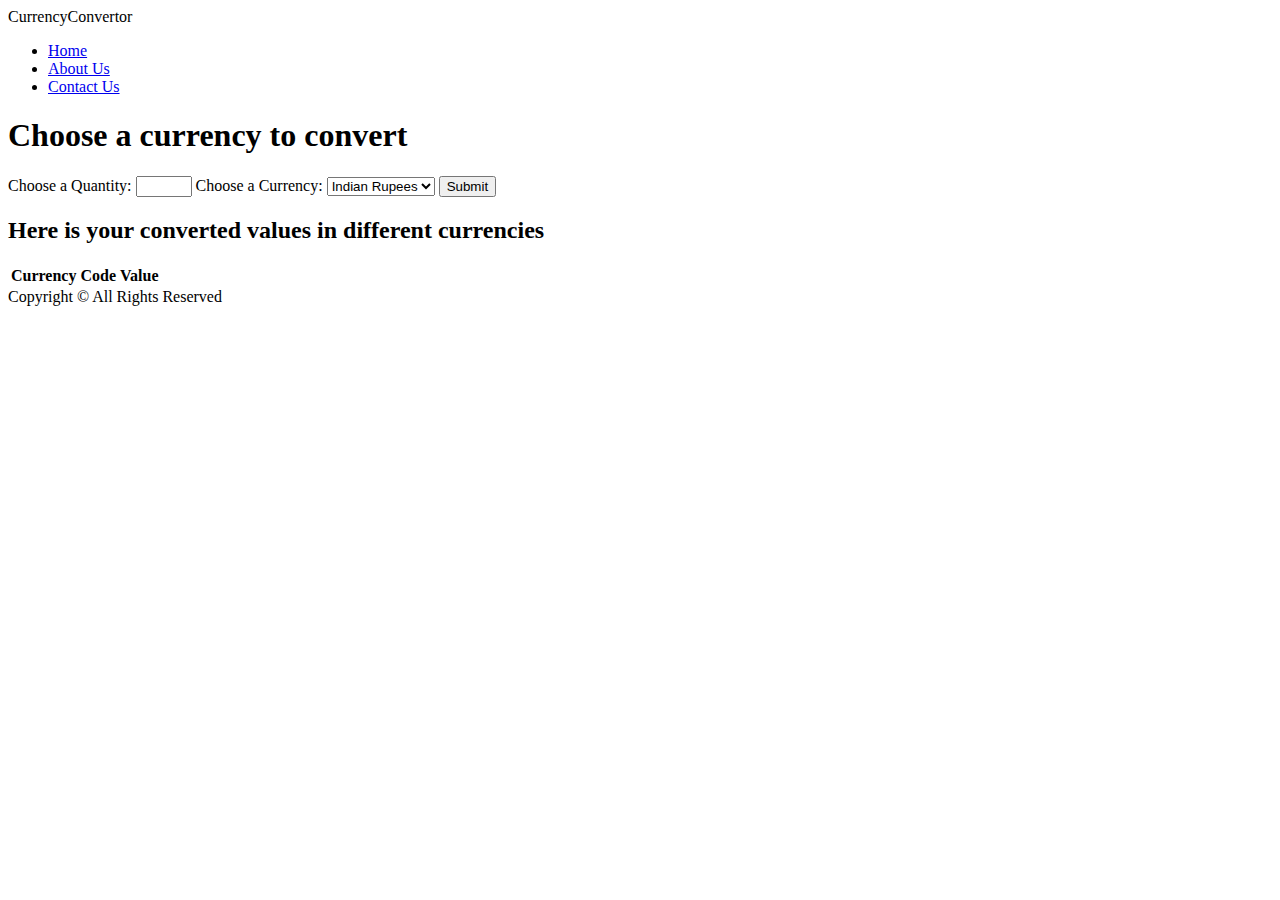
==== index.html @ 15cb8711 "added index.html" ====
<!DOCTYPE html>
<html lang="en">
<head>
    <meta charset="UTF-8">
    <meta name="viewport" content="width=device-width, initial-scale=1.0">
    <title>Currency Convertor</title>
    <link rel="stylesheet" href="style.css">
</head>
<body>
    <nav>
        <div class="logo">CurrencyConvertor</div>
        <ul>
            <li><a href="/">Home</a></li>
            <li><a href="/about">About Us</a></li>
            <li><a href="/contact">Contact Us</a></li>
        </ul>
    </nav>

    <div class="container">
        <h1>Choose a currency to convert</h1>
        <form action="/action.php" method="get"> 
            <label for="quantity">Choose a Quantity:</label>
            <input type="number" name="quantity" min="1" max="10">
            <label for="currency">Choose a Currency:</label>
            <select name="currency">
                <option value="INR">Indian Rupees</option>
                <option value="USD">US Dollar</option>
                <option value="EUR">Euro</option>
            </select>
            <button class="btn" type="submit">Submit</button>
        </form>

        <div class="output">
            <h2>Here is your converted values in different currencies</h2>
            <table>
                <thead>
                    <tr>
                        <th>Currency</th>
                        <th>Code</th>
                        <th>Value</th>
                    </tr>
                </thead>
                <tbody>
                    
                </tbody>
            </table>
        </div>
    </div>

    <footer>
        Copyright &copy; All Rights Reserved
    </footer>
    <script src="main.js"></script>
</body>
</html>
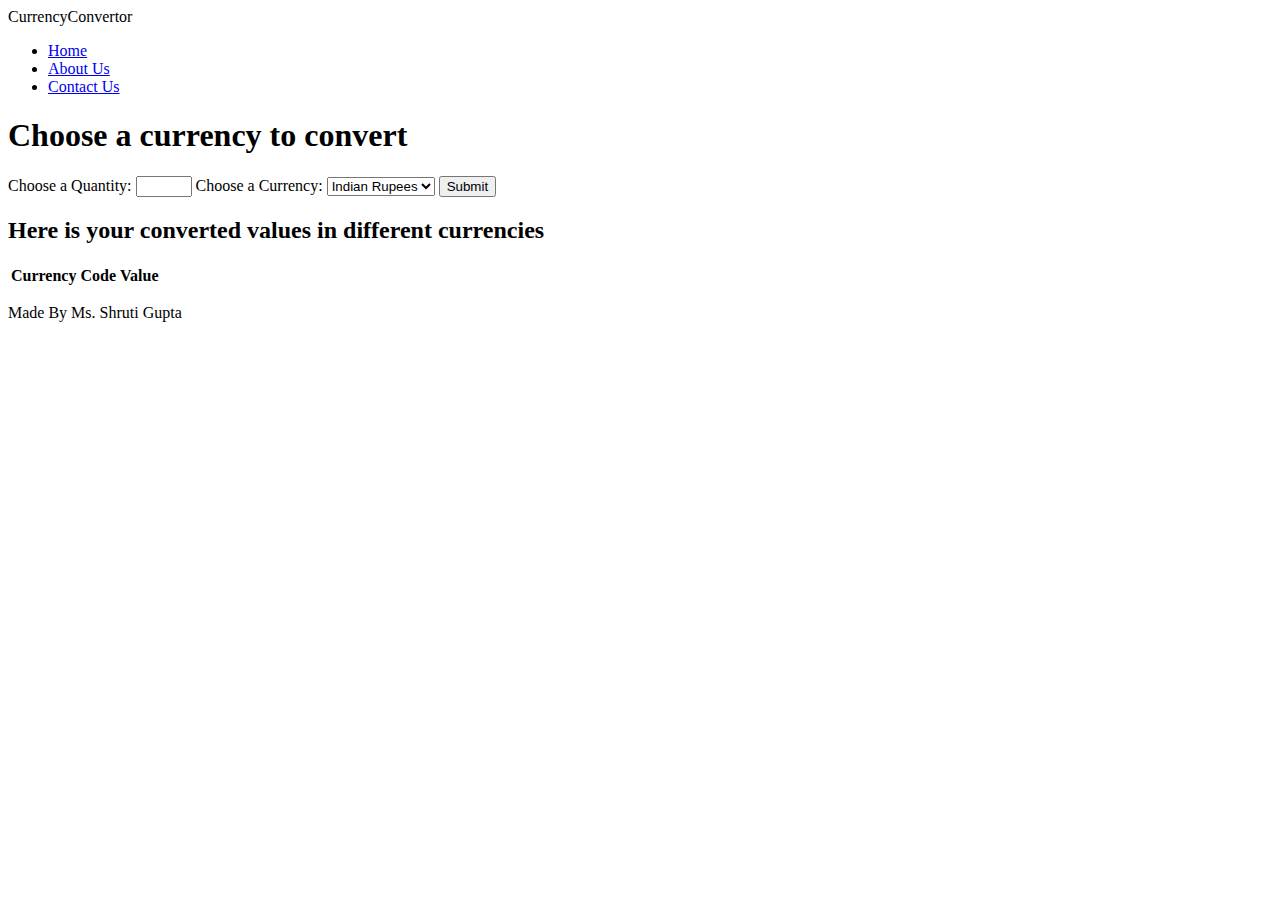
==== commit d60e9126: "added index.html" ====
--- a/index.html
+++ b/index.html
@@ -10,11 +10,12 @@
     <nav>
         <div class="logo">CurrencyConvertor</div>
         <ul>
-            <li><a href="/">Home</a></li>
-            <li><a href="/about">About Us</a></li>
-            <li><a href="/contact">Contact Us</a></li>
+            <li><a href="index.html">Home</a></li>
+            <li><a href="about.html">About Us</a></li>
+            <li><a href="contact.html">Contact Us</a></li>
         </ul>
     </nav>
+
 
     <div class="container">
         <h1>Choose a currency to convert</h1>
@@ -48,7 +49,7 @@
     </div>
 
     <footer>
-        Copyright &copy; All Rights Reserved
+        <p>Made By Ms. Shruti Gupta</p>
     </footer>
     <script src="main.js"></script>
 </body>
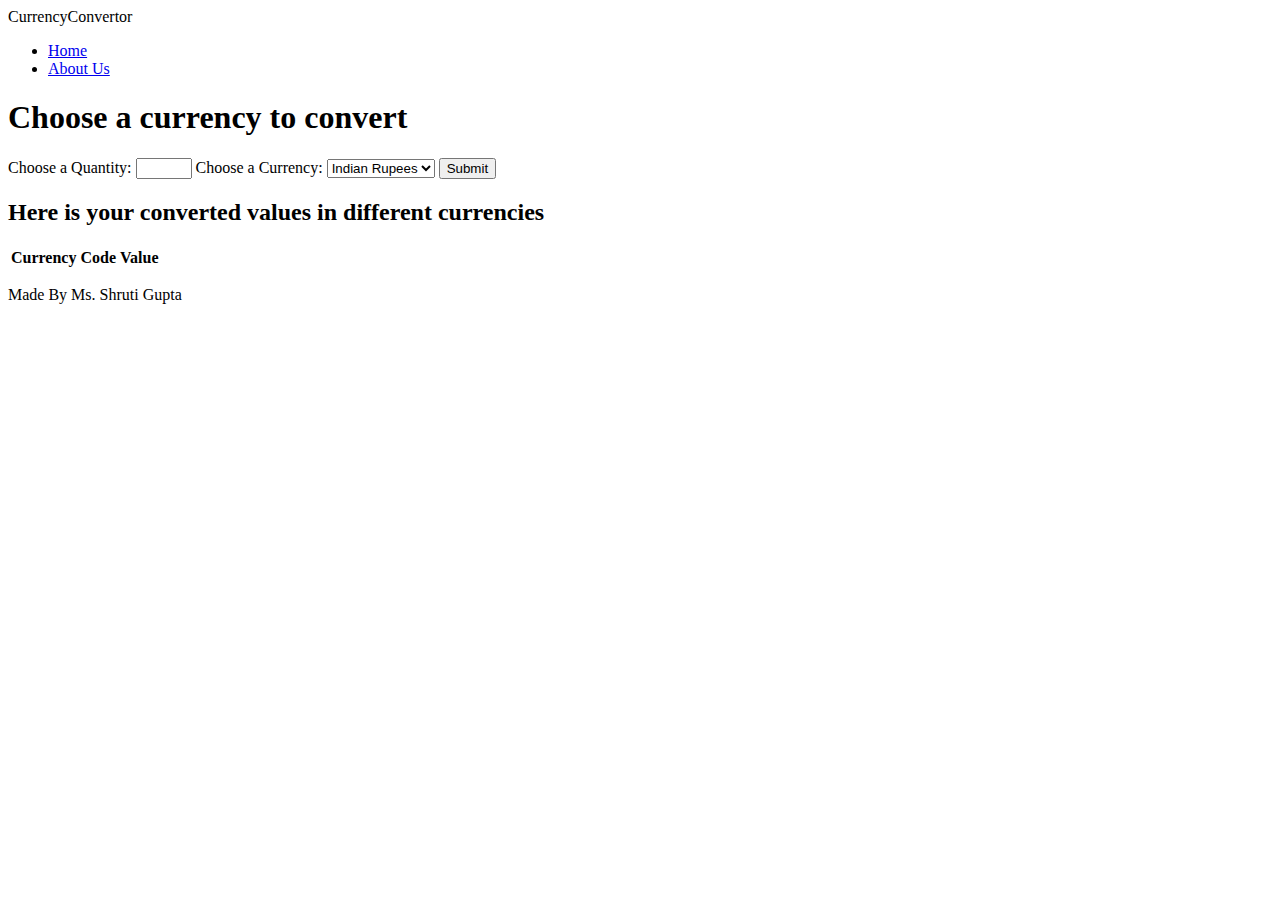
==== commit c1e1a86c: "Update index.html" ====
--- a/index.html
+++ b/index.html
@@ -12,7 +12,6 @@
         <ul>
             <li><a href="index.html">Home</a></li>
             <li><a href="about.html">About Us</a></li>
-            <li><a href="contact.html">Contact Us</a></li>
         </ul>
     </nav>
 
@@ -53,4 +52,4 @@
     </footer>
     <script src="main.js"></script>
 </body>
-</html>+</html>
